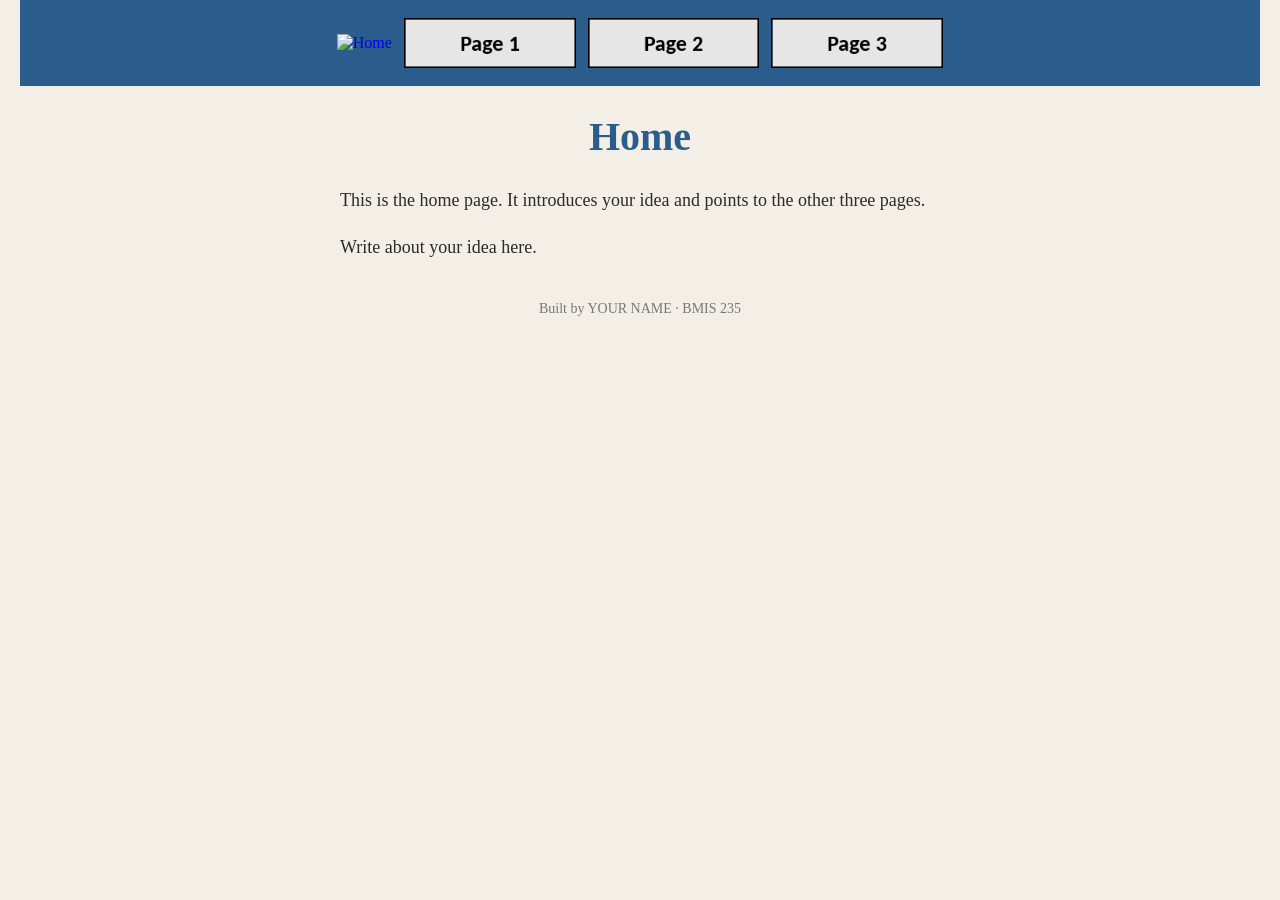
==== index.html @ ba85bf6e "Initial commit" ====
<!DOCTYPE html>
<!--
  Author: YOUR NAME
  GU username: YOUR-GU-USERNAME
  Course: BMIS 235 - HTML-3
-->
<html lang="en">
<head>
<meta charset="utf-8">
<meta name="author" content="YOUR NAME">
<title>Home</title>

<!-- this one line connects the page to the stylesheet -->
<link rel="stylesheet" href="styles.css">
</head>
<body>

<!-- ===== MENU ============================================================
     The menu is four links. Each link wraps an image instead of words.
     Build it once on this page, check that every link works,
     then copy the whole <nav> block and paste it over the menu on the
     other three pages, so every page has the exact same menu.
     ===================================================================== -->
<nav>
    <a href="index.html"><img src="img/home.png" alt="Home"></a>
    <a href="page1.html"><img src="img/page1.png" alt="Page 1"></a>
    <a href="page2.html"><img src="img/page2.png" alt="Page 2"></a>
    <a href="page3.html"><img src="img/page3.png" alt="Page 3"></a>
</nav>

<h1>Home</h1>
<p>This is the home page. It introduces your idea and points to the other three pages.</p>
<p>Write about your idea here.</p>

<!-- ===== SHOWCASE ======================================================
     This box is empty on purpose. In Part 7 you paste an interactive
     graphic BETWEEN the opening <div> and the closing </div> below.
     ===================================================================== -->
<div class="showcase"></div>

<!-- Footer: fill in your name -->
<footer>Built by YOUR NAME &middot; BMIS 235</footer>

</body>
</html>
---- styles.css ----
/* =====================================================================
   styles.css  ·  YOUR BRAND
   ---------------------------------------------------------------------
   This one file is your brand guide. Every page that links to it gets
   the same font, the same colors and the same spacing.
   Change a color here once, and every page changes.

   Use the same font and colors you picked for your Excel menu images,
   so the menu and the pages look like one brand.
   ===================================================================== */

body {
    font-family: Georgia, "Times New Roman", serif;
    background-color: #f4efe6;
    color: #2b2b2b;
    margin: 0;
    padding: 0 20px 40px 20px;
}

/* the menu at the top of every page */
nav {
    background-color: #2b5d8c;
    padding: 14px;
    text-align: center;
}

/* every image inside the menu is forced to the same height.
   If your images still look different sizes, their WIDTHS are
   different: go back to Excel and make every cell the same size. */
nav img {
    height: 50px;
    margin: 4px;
    vertical-align: middle;
}

/* no underline or border around the image links */
nav a {
    text-decoration: none;
}

h1 {
    color: #2b5d8c;
    text-align: center;
    font-size: 40px;
}

p {
    max-width: 600px;
    margin: 20px auto;
    font-size: 18px;
    line-height: 1.5;
}

footer {
    text-align: center;
    font-size: 14px;
    color: #777777;
    margin-top: 40px;
}
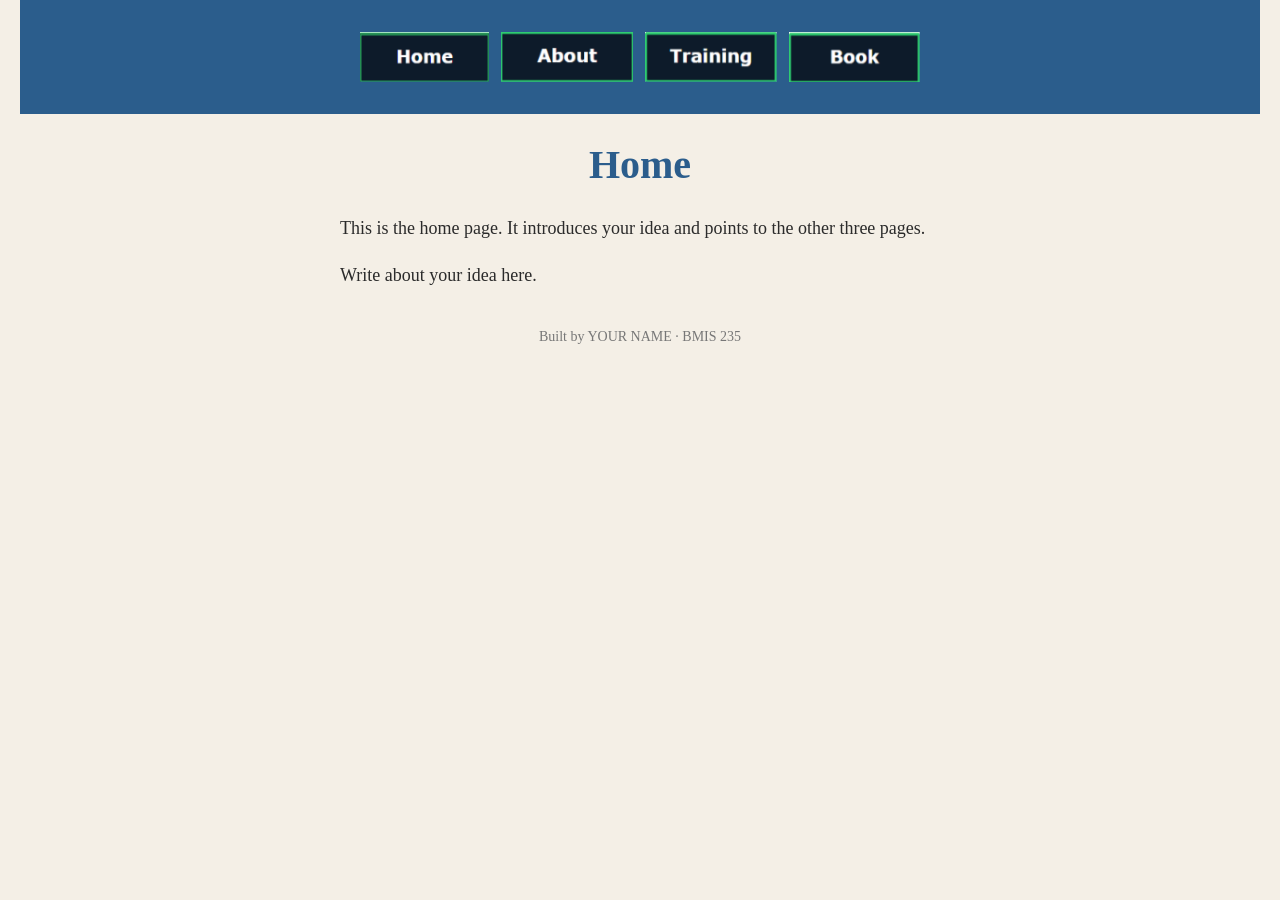
==== commit ccd8e014: "Update index.html with replacing nav" ====
--- a/index.html
+++ b/index.html
@@ -22,10 +22,12 @@
      other three pages, so every page has the exact same menu.
      ===================================================================== -->
 <nav>
+    <nav>
     <a href="index.html"><img src="img/home.png" alt="Home"></a>
-    <a href="page1.html"><img src="img/page1.png" alt="Page 1"></a>
-    <a href="page2.html"><img src="img/page2.png" alt="Page 2"></a>
-    <a href="page3.html"><img src="img/page3.png" alt="Page 3"></a>
+    <a href="about.html"><img src="img/about.png" alt="About"></a>
+    <a href="training.html"><img src="img/training.png" alt="Training"></a>
+    <a href="book.html"><img src="img/book.png" alt="Book"></a>
+</nav>
 </nav>
 
 <h1>Home</h1>
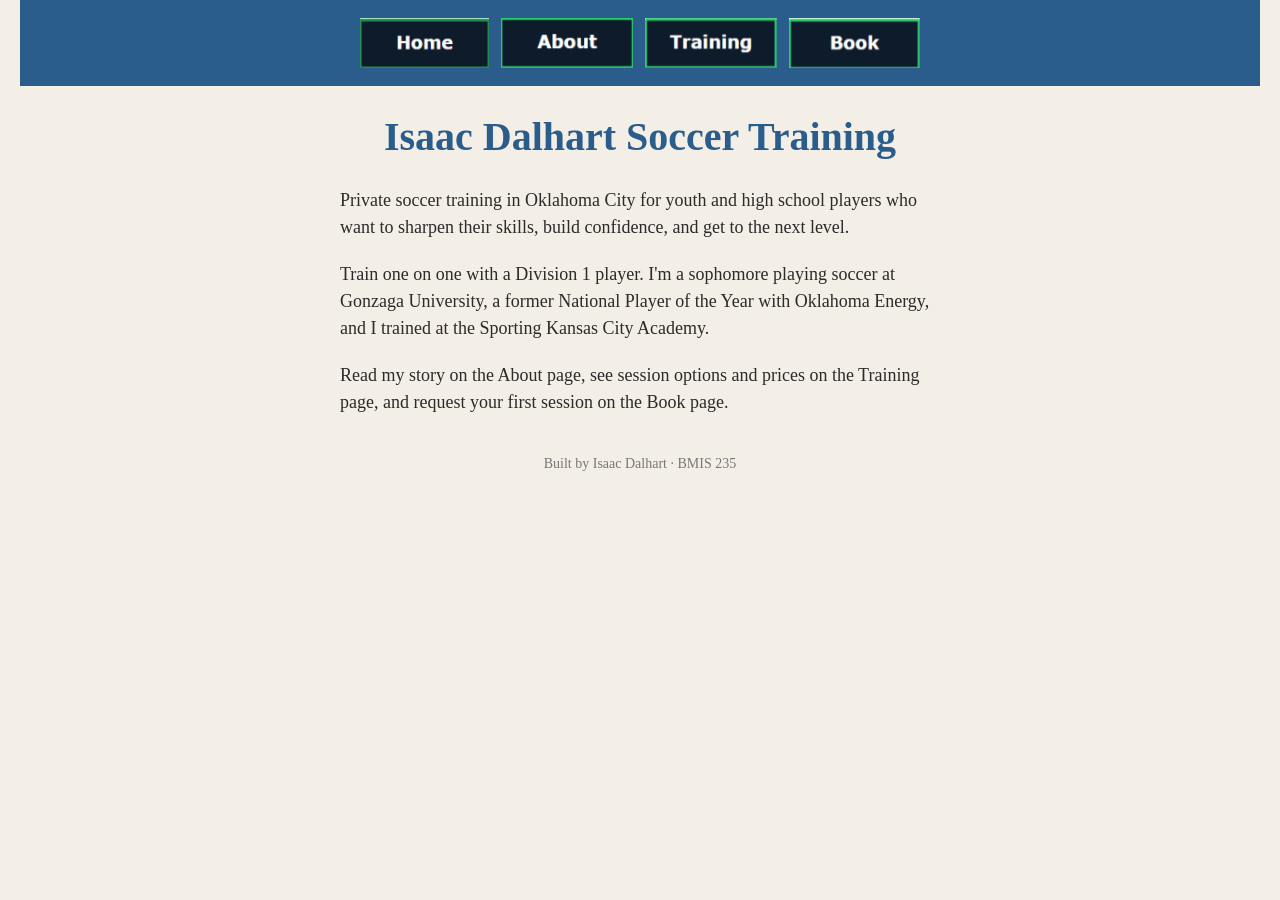
==== commit 834fdc02: "Update index.html page info" ====
--- a/index.html
+++ b/index.html
@@ -1,14 +1,14 @@
 <!DOCTYPE html>
 <!--
-  Author: YOUR NAME
-  GU username: YOUR-GU-USERNAME
+  Author: Isaac Dalhart
+  GU username: idalhart
   Course: BMIS 235 - HTML-3
 -->
 <html lang="en">
 <head>
 <meta charset="utf-8">
-<meta name="author" content="YOUR NAME">
-<title>Home</title>
+<meta name="author" content="Isaac Dalhart">
+<title>Isaac Dalhart Soccer Training</title>
 
 <!-- this one line connects the page to the stylesheet -->
 <link rel="stylesheet" href="styles.css">
@@ -22,17 +22,16 @@
      other three pages, so every page has the exact same menu.
      ===================================================================== -->
 <nav>
-    <nav>
     <a href="index.html"><img src="img/home.png" alt="Home"></a>
     <a href="about.html"><img src="img/about.png" alt="About"></a>
     <a href="training.html"><img src="img/training.png" alt="Training"></a>
     <a href="book.html"><img src="img/book.png" alt="Book"></a>
 </nav>
-</nav>
 
-<h1>Home</h1>
-<p>This is the home page. It introduces your idea and points to the other three pages.</p>
-<p>Write about your idea here.</p>
+<h1>Isaac Dalhart Soccer Training</h1>
+<p>Private soccer training in Oklahoma City for youth and high school players who want to sharpen their skills, build confidence, and get to the next level.</p>
+<p>Train one on one with a Division 1 player. I'm a sophomore playing soccer at Gonzaga University, a former National Player of the Year with Oklahoma Energy, and I trained at the Sporting Kansas City Academy.</p>
+<p>Read my story on the About page, see session options and prices on the Training page, and request your first session on the Book page.</p>
 
 <!-- ===== SHOWCASE ======================================================
      This box is empty on purpose. In Part 7 you paste an interactive
@@ -41,7 +40,7 @@
 <div class="showcase"></div>
 
 <!-- Footer: fill in your name -->
-<footer>Built by YOUR NAME &middot; BMIS 235</footer>
+<footer>Built by Isaac Dalhart &middot; BMIS 235</footer>
 
 </body>
 </html>
